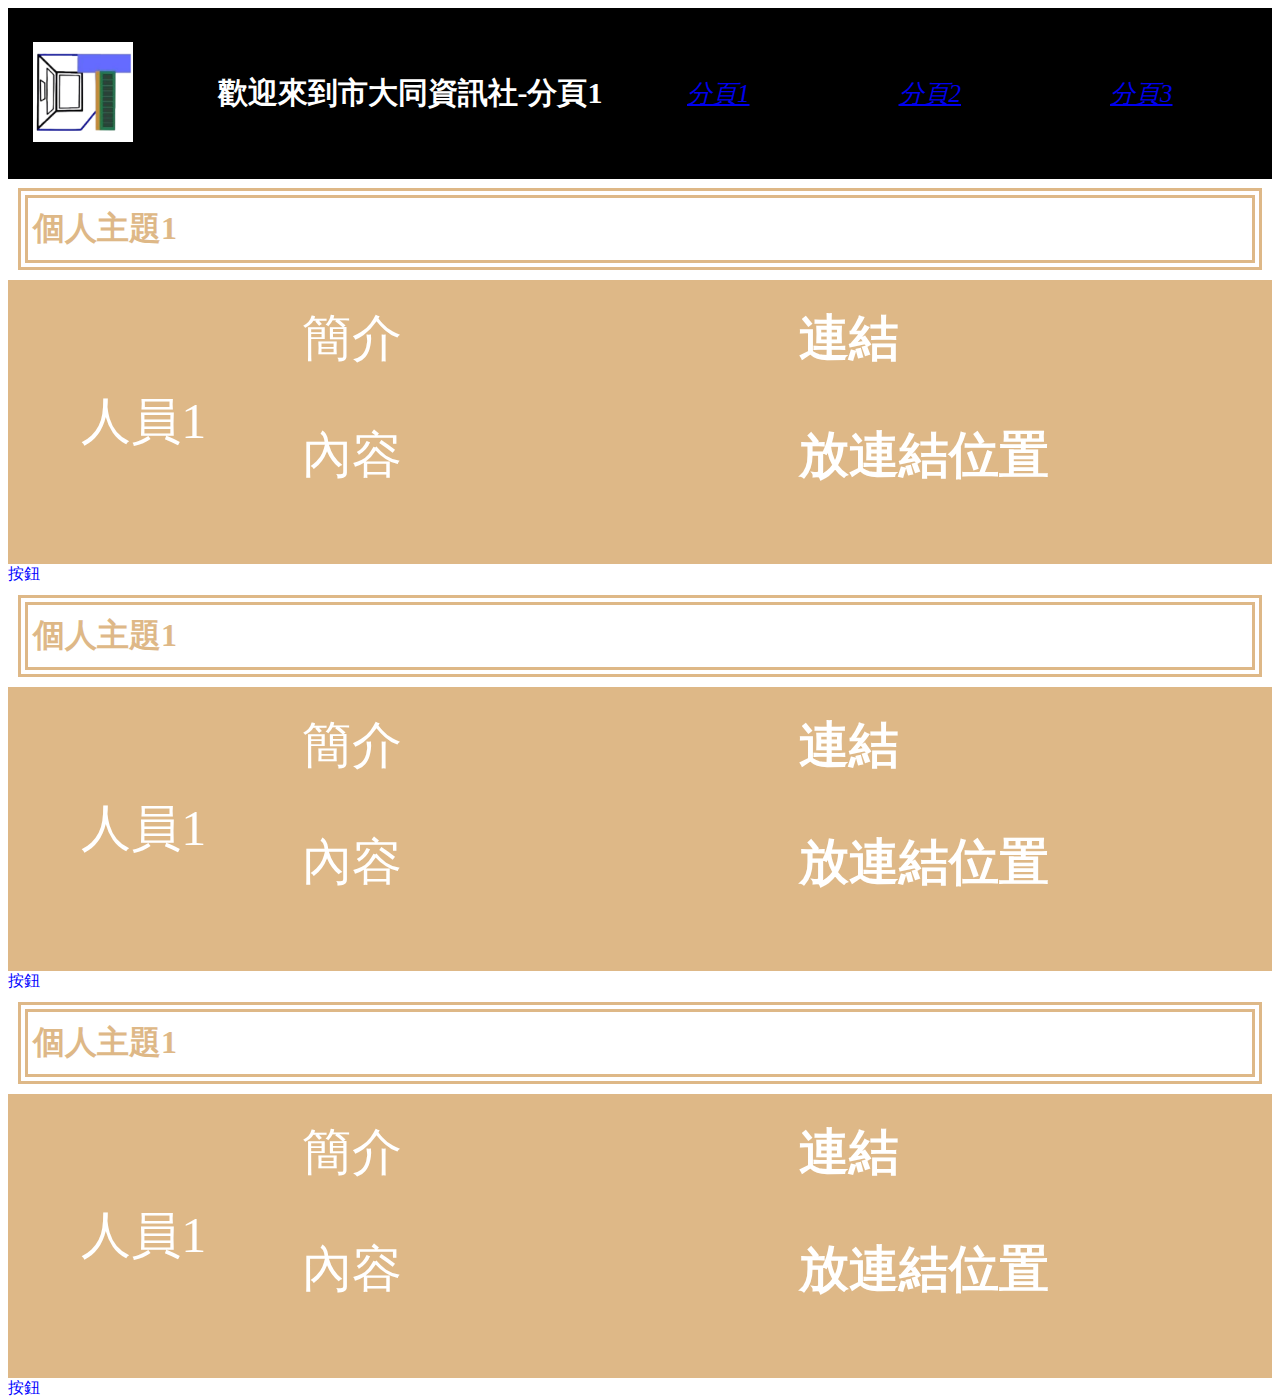
==== index.html @ 99ad5d56 "4/7" ====
<!DOCTYPE html>
<html>
  <head>
    <title>資訊社</title>
    <link rel="stylesheet" type="text/css" href="style.css" />
  </head>
  <body>
   <div class="container"> 
      <div class="title">
        <div class="p3">
          <img src="i1.ico" width="100px" />
        </div>
          <div class="p2"><p><b>歡迎來到市大同資訊社-分頁1</b></p></div>
        <div class="ti1"><i><a href="index.html">分頁1</a></i></div>
        <div class="ti2"><i><a href="index2.html">分頁2</a></i></div>
        <div class="ti3"><i><a href="index3.html">分頁3</a></i></div>
      </div>
    </div>
    <h1 id="space">welcome</h1>
    <h1 id="haha">個人主題1</h1>
    <div class="container">
      <div class="title1">
        <div class="p1">
          <!--<img src="圖片名稱" width="500px" /> --> 
          <p>人員1</p>
        </div>
        <div class="ti4">簡介
          <p>內容</p>
        </div>
        <div class="ti6"><b>連結</b>
          <P><b>放連結位置</b></P>
        </div>
      </div>
      <div class="btn" onclick="toggle_info1();">按鈕</div>
      <div id="cat1" class="invisible"><a href="https://fureverkids.net/%E6%B3%A2%E6%96%AF%E8%B2%93/">點擊傳送</a></div>
      <h1 id="haha">個人主題1</h1>
    <div class="container">
      <div class="title1">
        <div class="p1">
         <!--<img src="圖片名稱" width="500px" /> --> 
          <p>人員1</p>
        </div>
        <div class="ti4">簡介
          <p>內容</p>
        </div>
        <div class="ti6"><b>連結</b>
          <P><b>放連結位置</b></P>
        </div>
      </div>
      <div class="btn" onclick="toggle_info2();">按鈕</div>
      <div id="cat2" class="invisible"><a href="https://fureverkids.net/%E6%B3%A2%E6%96%AF%E8%B2%93/">點擊傳送</a></div>
      <h1 id="haha">個人主題1</h1>
    <div class="container">
      <div class="title1">
        <div class="p1">
         <!--<img src="圖片名稱" width="500px" /> --> 
          <p>人員1</p>
        </div>
        <div class="ti4">簡介
          <p>內容</p>
        </div>
        <div class="ti6"><b>連結</b>
          <P><b>放連結位置</b></P>
        </div>
      </div>
      <div class="btn" onclick="toggle_info3();">按鈕</div>
      <div id="cat3" class="invisible"><a href="https://fureverkids.net/%E6%B3%A2%E6%96%AF%E8%B2%93/">點擊傳送</a></div>
      <script src="scripts/main.js"></script>
    </body>
</html>
---- style.css ----
body {
  background-color: hwb(175 25% 17% / 0);
}
ul {
  list-style-type: url("123.png");
}
ol {
  list-style-image: url("123.png");
}
.red {
  color: red;
}
ul.intro-list li li {
  color: rgb(241, 232, 232);
}
a:visited {
  color: white;
}
.a1 {
  color: aliceblue;
}
a1:visited {
  color: aliceblue;
}
#haha {
  padding: 9px 5px 9px 5px;
  border: 10px double burlywood;
  margin: 10px;
  color: burlywood;
}
#space {
  padding: 50px 5px 50px 5px;
  color: rgba(240, 248, 255, 0);
}
.div1 {
  color: crimson;
  padding: 9px 5px 9px 5px;
  border: 5px double yellow;
  margin: 0 auto;
  width: 50%;
}
.fake {
  background-color: rgb(18, 81, 136);
  height: 100px;
}
.container {
  background-color: rgba(128, 197, 238, 0.808);
  height: 0px;
  position: sticky;
}
.cat picture {
  display: flex;
  background-color: blue;
  width: 200px;
  margin: 0 auto;
  padding: 300px;
}
/*img {
  position: sticky;
  top: 0;
}*/

.container1 {
  display: flex;
  background-color: blue;
  width: 200px;
  margin: 0 auto;
  padding: 50px;
  /*flex-wrap: wrap;
  flex-direction: row;
  justify-content: space-evenly;
  align-items: center;*/
}
.item {
  background-color: aqua;
  width: 100px;
  font-size: 36px;
  height: 50px;
  text-align: center;
  margin: 10px;
  padding: 10px;
  color: rgb(20, 19, 19);
  /*flex-grow: 2;*/
  /*flex-shrink: 0;*/
}
.item2 {
  background-color: aqua;
  width: 100px;
  height: 50px;
  font-size: 36px;
  text-align: center;
  margin: 10px;
  padding: 10px;
  color: crimson;
  /*flex-grow: 1;*/
}
.item3 {
  background-color: aqua;
  height: 50px;
  width: 100px;
  font-size: 36px;
  text-align: center;
  margin: 10px;
  padding: 10px;
  color: crimson;
}
.title {
  display: flex;
  background-color: black;
  width: auto;
  margin: 0 auto;
  padding: 25px;
  justify-content: flex-end;
  align-items: center;
}
.title1 {
  display: flex;
  background-color: burlywood;
  width: auto;
  margin: 0 auto;
  padding: 25px;
  justify-content: flex-end;
  align-items: center;
}
.ti1 {
  width: auto;
  color: white;
  font-size: 25px;
  margin: auto;
}
.ti2 {
  width: auto;
  color: white;
  font-size: 25px;
  margin: auto;
}
.ti3 {
  width: auto;
  color: white;
  font-size: 25px;
  margin: auto;
}
.ti4 {
  width: 400px;
  color: white;
  font-size: 50px;
  margin-left: auto;
  margin-right:auto ;
}
.ti5 {
  width: 400px;
  color: white;
  font-size: 50px;
}
.ti6 {
  width: 400px;
  color: white;
  font-size: 50px;
  margin-left: auto;
  margin-right:auto ;
}
.p1 {
  margin-left: auto;
  font-size: 50px;
  color:white;
  margin-right:auto ;
}
.p2{
  margin-left:auto;
  color: white;
  padding:10px;
  font-size: 30px;
  width: auto;
}
.p3{
  flex-basis: 100px;
  margin-right: 0px;
}
.btn {
  color: blue;
  width: 300px;
  cursor: pointer;
}
.invisible {
  display: none;
}
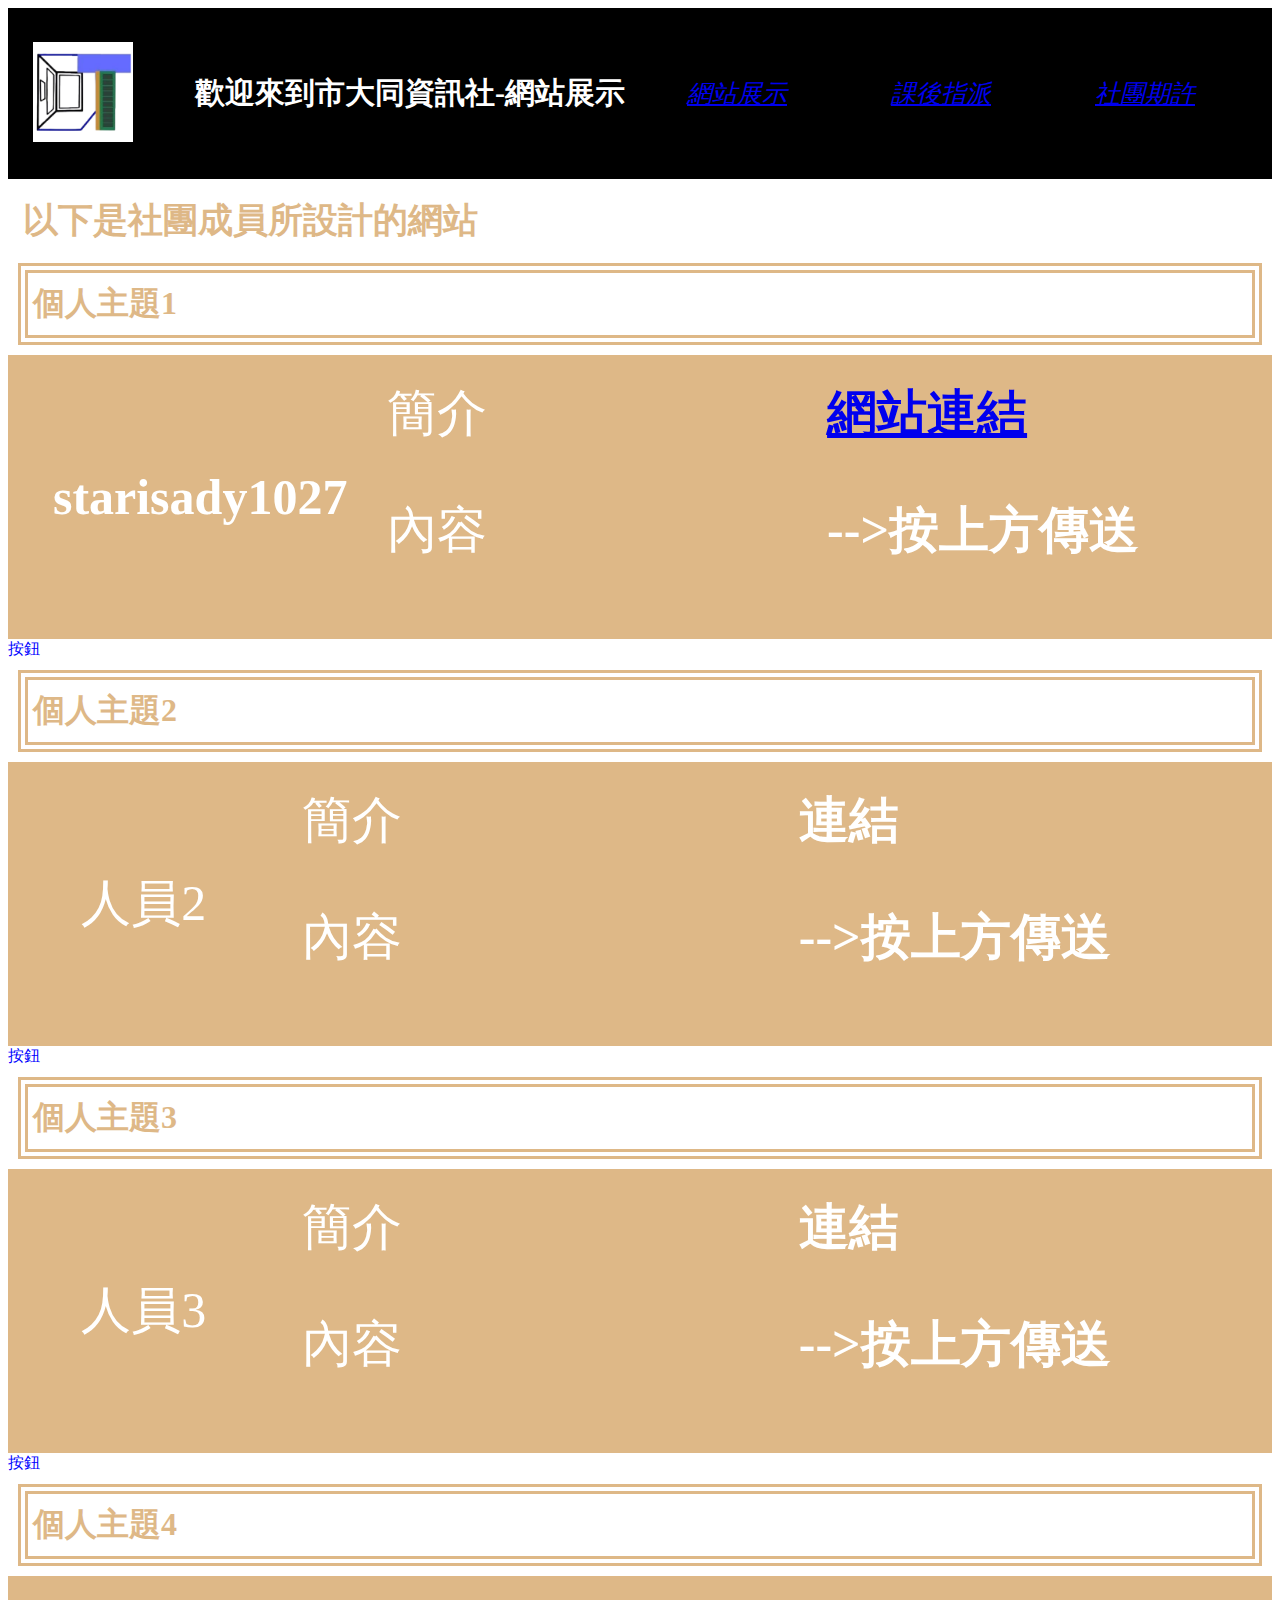
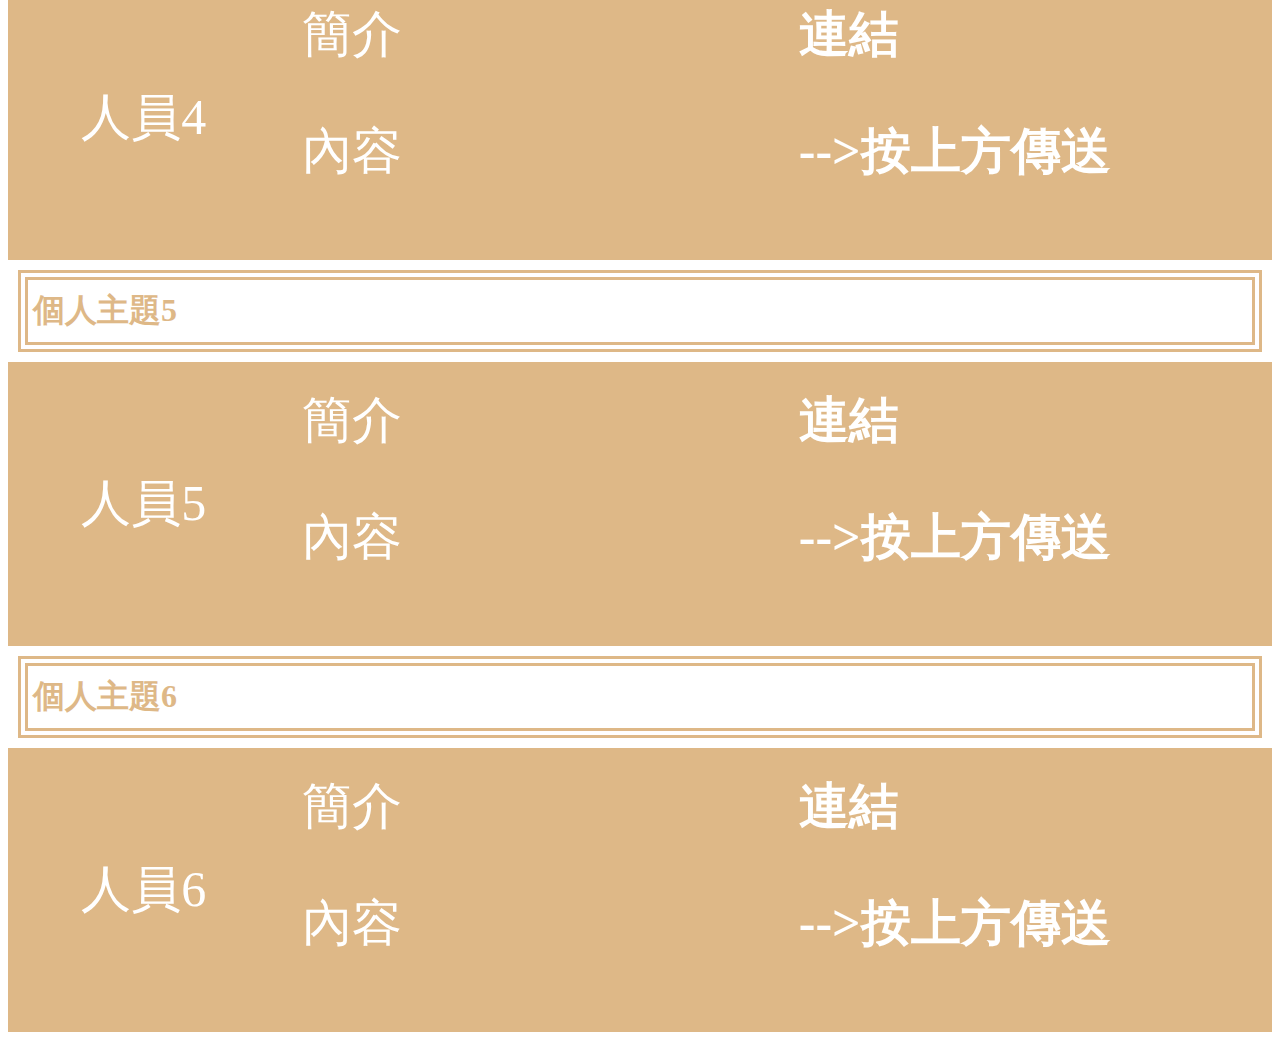
==== commit 3e3e91fc: "4/11 存" ====
--- a/index.html
+++ b/index.html
@@ -5,66 +5,105 @@
     <link rel="stylesheet" type="text/css" href="style.css" />
   </head>
   <body>
-   <div class="container"> 
+   <div class="container">
       <div class="title">
         <div class="p3">
           <img src="i1.ico" width="100px" />
         </div>
-          <div class="p2"><p><b>歡迎來到市大同資訊社-分頁1</b></p></div>
-        <div class="ti1"><i><a href="index.html">分頁1</a></i></div>
-        <div class="ti2"><i><a href="index2.html">分頁2</a></i></div>
-        <div class="ti3"><i><a href="index3.html">分頁3</a></i></div>
+          <div class="p2"><p><b>歡迎來到市大同資訊社-網站展示</b></p></div>
+        <div class="ti1"><i><a href="index.html">網站展示</a></i></div>
+        <div class="ti2"><i><a href="index2.html">課後指派</a></i></div>
+        <div class="ti3"><i><a href="index3.html">社團期許</a></i></div>
       </div>
     </div>
     <h1 id="space">welcome</h1>
+    <h1 id="haha2">以下是社團成員所設計的網站</h1>
     <h1 id="haha">個人主題1</h1>
-    <div class="container">
       <div class="title1">
         <div class="p1">
           <!--<img src="圖片名稱" width="500px" /> --> 
-          <p>人員1</p>
+          <p><b>starisady1027</b></p>
+        </div>
+      <div class="p1">
+        <div class="ti4">簡介
+          <p>內容</p>
+        </div>
+      </div>
+        <div class="ti6"><b><a href="https://starisady1027.github.io/">網站連結</a></b>
+          <P><b>-->按上方傳送</b></P>
+        </div>
+      </div>
+      <div class="btn" onclick="toggle_info1();">按鈕</div>
+      <div id="cat1" class="invisible"><a href="https://fureverkids.net/%E6%B3%A2%E6%96%AF%E8%B2%93/">點擊傳送</a></div>
+      <h1 id="haha">個人主題2</h1>
+      <div class="title1">
+        <div class="p1">
+         <!--<img src="圖片名稱" width="500px" /> --> 
+          <p>人員2</p>
         </div>
         <div class="ti4">簡介
           <p>內容</p>
         </div>
         <div class="ti6"><b>連結</b>
-          <P><b>放連結位置</b></P>
+          <P><b>-->按上方傳送</b></P>
         </div>
       </div>
-      <div class="btn" onclick="toggle_info1();">按鈕</div>
-      <div id="cat1" class="invisible"><a href="https://fureverkids.net/%E6%B3%A2%E6%96%AF%E8%B2%93/">點擊傳送</a></div>
-      <h1 id="haha">個人主題1</h1>
-    <div class="container">
+      <div class="btn" onclick="toggle_info2();">按鈕</div>
+      <div id="cat2" class="invisible"><a href="https://fureverkids.net/%E6%B3%A2%E6%96%AF%E8%B2%93/">點擊傳送</a></div>
+      <h1 id="haha">個人主題3</h1>
       <div class="title1">
         <div class="p1">
          <!--<img src="圖片名稱" width="500px" /> --> 
-          <p>人員1</p>
+          <p>人員3</p>
         </div>
         <div class="ti4">簡介
           <p>內容</p>
         </div>
         <div class="ti6"><b>連結</b>
-          <P><b>放連結位置</b></P>
-        </div>
-      </div>
-      <div class="btn" onclick="toggle_info2();">按鈕</div>
-      <div id="cat2" class="invisible"><a href="https://fureverkids.net/%E6%B3%A2%E6%96%AF%E8%B2%93/">點擊傳送</a></div>
-      <h1 id="haha">個人主題1</h1>
-    <div class="container">
-      <div class="title1">
-        <div class="p1">
-         <!--<img src="圖片名稱" width="500px" /> --> 
-          <p>人員1</p>
-        </div>
-        <div class="ti4">簡介
-          <p>內容</p>
-        </div>
-        <div class="ti6"><b>連結</b>
-          <P><b>放連結位置</b></P>
+          <P><b>-->按上方傳送</b></P>
         </div>
       </div>
       <div class="btn" onclick="toggle_info3();">按鈕</div>
       <div id="cat3" class="invisible"><a href="https://fureverkids.net/%E6%B3%A2%E6%96%AF%E8%B2%93/">點擊傳送</a></div>
       <script src="scripts/main.js"></script>
+      <h1 id="haha">個人主題4</h1>
+        <div class="title1">
+          <div class="p1">
+           <!--<img src="圖片名稱" width="500px" /> --> 
+            <p>人員4</p>
+          </div>
+          <div class="ti4">簡介
+            <p>內容</p>
+          </div>
+          <div class="ti6"><b>連結</b>
+            <P><b>-->按上方傳送</b></P>
+          </div>
+        </div>
+        <h1 id="haha">個人主題5</h1>
+        <div class="title1">
+          <div class="p1">
+           <!--<img src="圖片名稱" width="500px" /> --> 
+            <p>人員5</p>
+          </div>
+          <div class="ti4">簡介
+            <p>內容</p>
+          </div>
+          <div class="ti6"><b>連結</b>
+            <P><b>-->按上方傳送</b></P>
+          </div>
+        </div>
+        <h1 id="haha">個人主題6</h1>
+        <div class="title1">
+          <div class="p1">
+           <!--<img src="圖片名稱" width="500px" /> --> 
+            <p>人員6</p>
+          </div>
+          <div class="ti4">簡介
+            <p>內容</p>
+          </div>
+          <div class="ti6"><b>連結</b>
+            <P><b>-->按上方傳送</b></P>
+          </div>
+        </div>
     </body>
 </html>
--- a/style.css
+++ b/style.css
@@ -15,6 +15,12 @@
 }
 a:visited {
   color: white;
+}
+.a{
+  color:white;
+}
+#a:hover{
+  color:blue;
 }
 .a1 {
   color: aliceblue;
@@ -27,6 +33,13 @@
   border: 10px double burlywood;
   margin: 10px;
   color: burlywood;
+}
+#haha2{
+  padding: 9px 5px 9px 5px;
+  border: 10px  burlywood;
+  margin: 10px;
+  color: burlywood;
+  font-size: 35px;
 }
 #space {
   padding: 50px 5px 50px 5px;
@@ -115,6 +128,7 @@
 }
 .title1 {
   display: flex;
+  flex-basis:auto;
   background-color: burlywood;
   width: auto;
   margin: 0 auto;
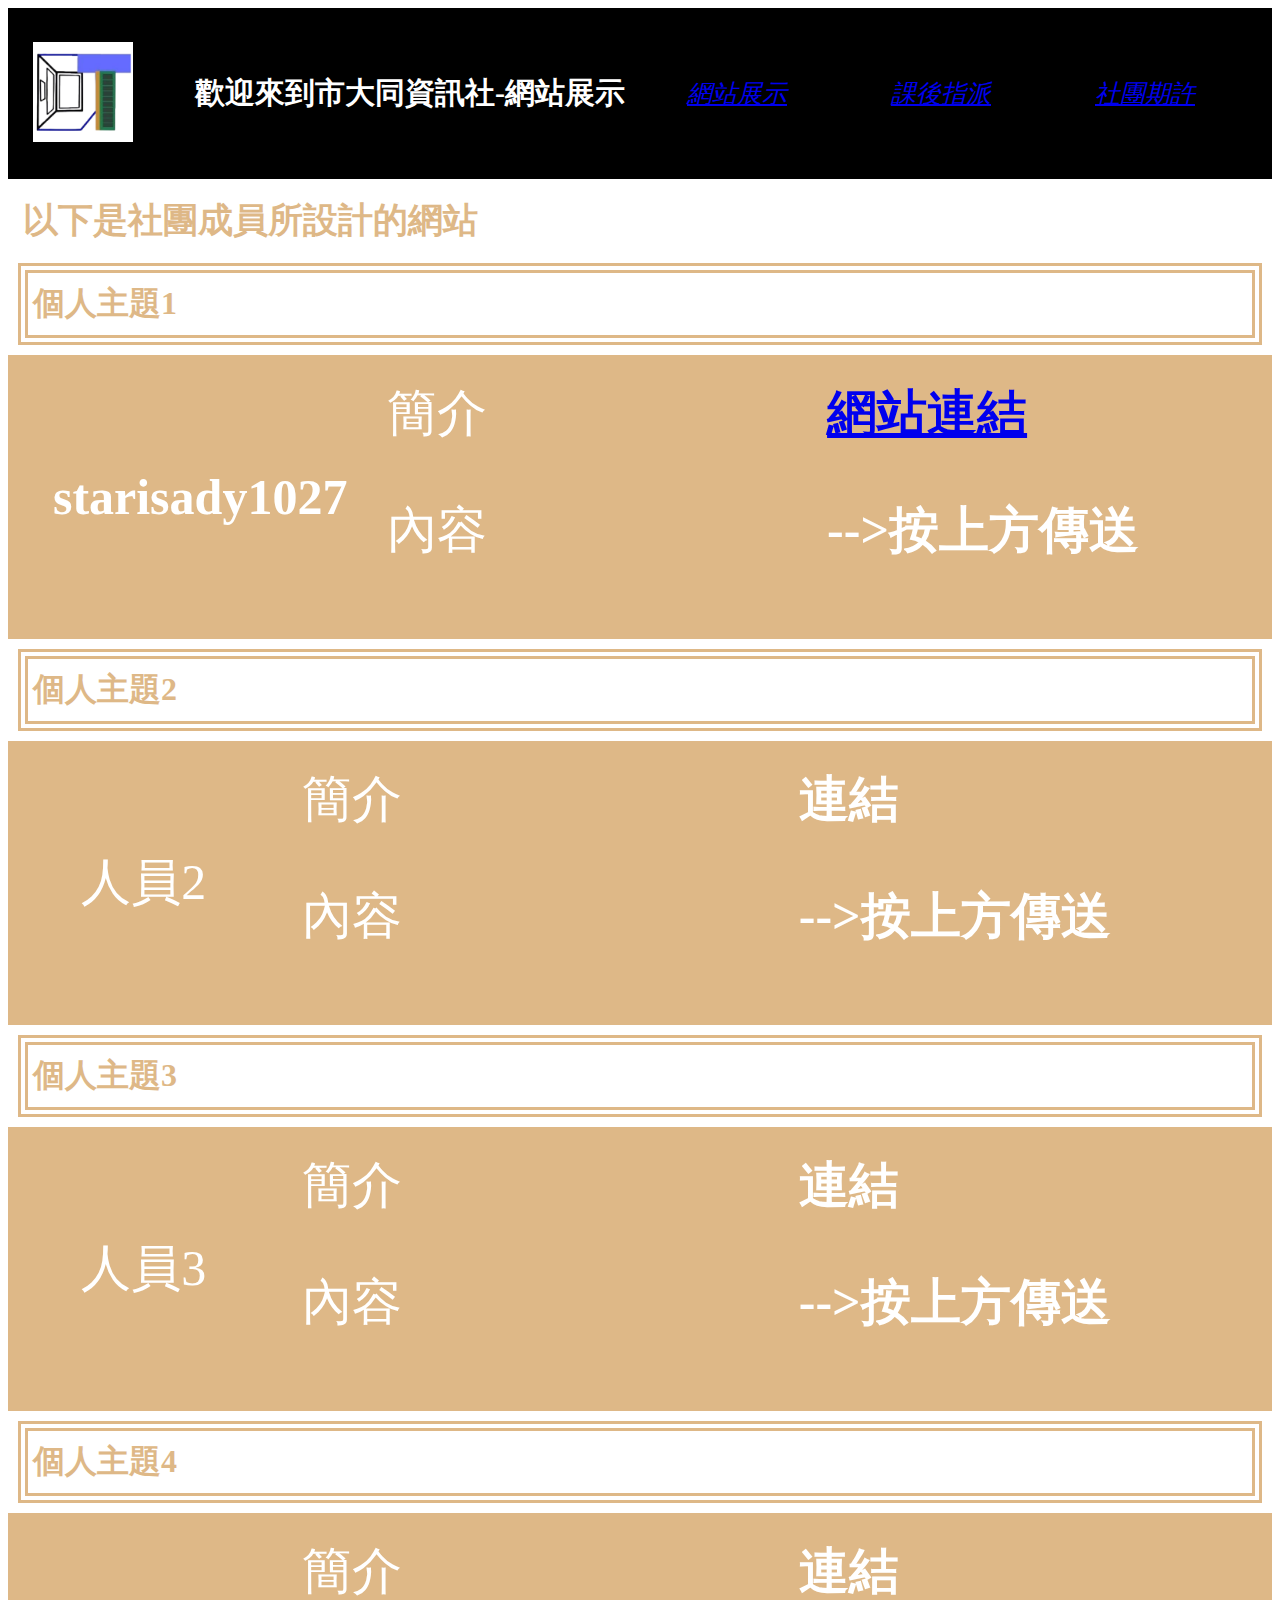
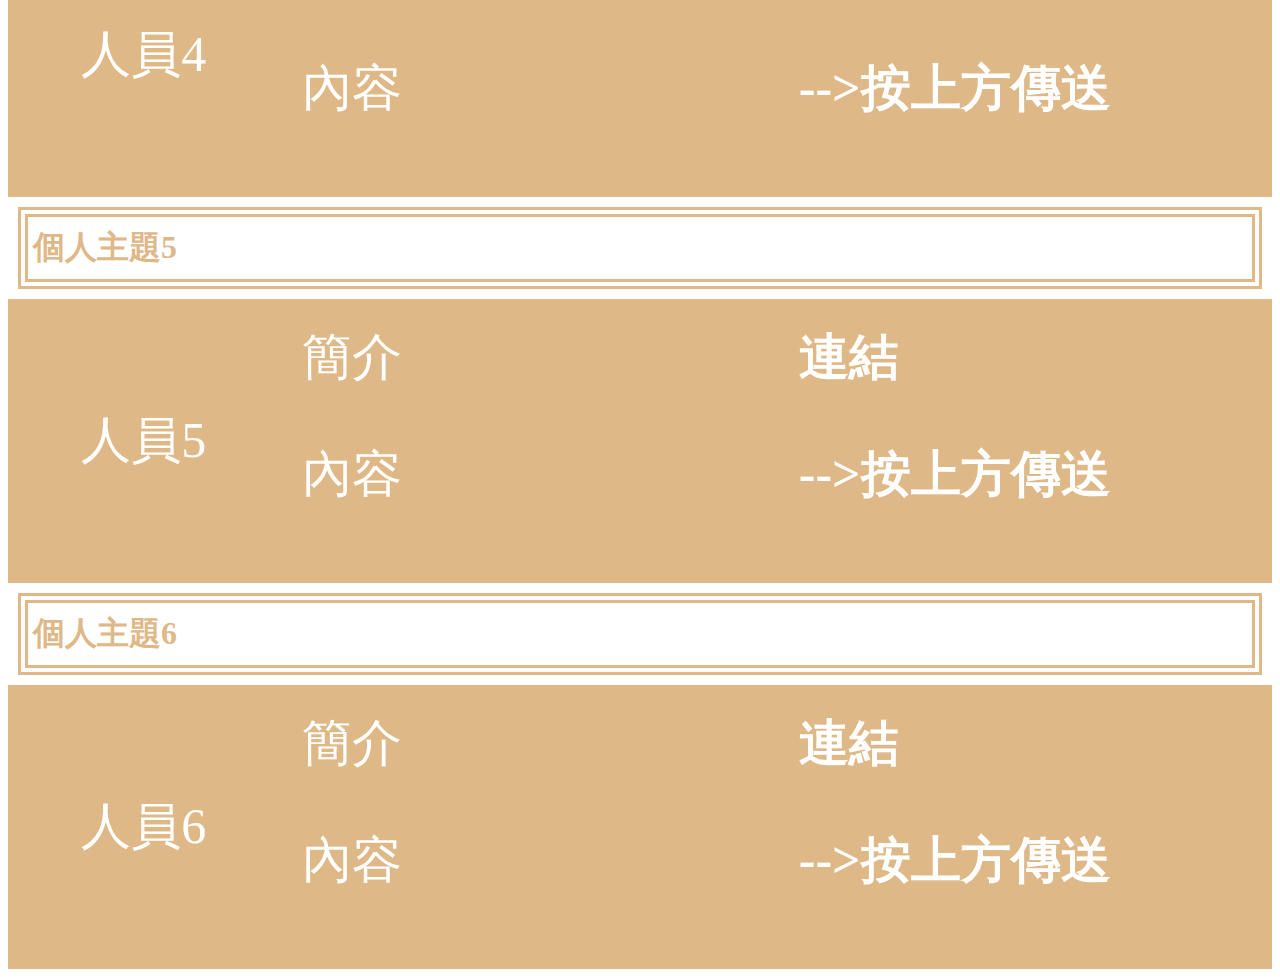
==== commit e4ea7783: "4/23 進度" ====
--- a/index.html
+++ b/index.html
@@ -5,7 +5,7 @@
     <link rel="stylesheet" type="text/css" href="style.css" />
   </head>
   <body>
-   <div class="container">
+   <div class="container"> 
       <div class="title">
         <div class="p3">
           <img src="i1.ico" width="100px" />
@@ -17,7 +17,7 @@
       </div>
     </div>
     <h1 id="space">welcome</h1>
-    <h1 id="haha2">以下是社團成員所設計的網站</h1>
+     <h1 id="haha2">以下是社團成員所設計的網站</h1>
     <h1 id="haha">個人主題1</h1>
       <div class="title1">
         <div class="p1">
@@ -33,7 +33,7 @@
           <P><b>-->按上方傳送</b></P>
         </div>
       </div>
-      <div class="btn" onclick="toggle_info1();">按鈕</div>
+     <!-- <div class="btn" onclick="toggle_info1();">按鈕</div> -->
       <div id="cat1" class="invisible"><a href="https://fureverkids.net/%E6%B3%A2%E6%96%AF%E8%B2%93/">點擊傳送</a></div>
       <h1 id="haha">個人主題2</h1>
       <div class="title1">
@@ -48,7 +48,7 @@
           <P><b>-->按上方傳送</b></P>
         </div>
       </div>
-      <div class="btn" onclick="toggle_info2();">按鈕</div>
+      <!--<div class="btn" onclick="toggle_info2();">按鈕</div> -->
       <div id="cat2" class="invisible"><a href="https://fureverkids.net/%E6%B3%A2%E6%96%AF%E8%B2%93/">點擊傳送</a></div>
       <h1 id="haha">個人主題3</h1>
       <div class="title1">
@@ -63,7 +63,7 @@
           <P><b>-->按上方傳送</b></P>
         </div>
       </div>
-      <div class="btn" onclick="toggle_info3();">按鈕</div>
+      <!--<div class="btn" onclick="toggle_info3();">按鈕</div> -->
       <div id="cat3" class="invisible"><a href="https://fureverkids.net/%E6%B3%A2%E6%96%AF%E8%B2%93/">點擊傳送</a></div>
       <script src="scripts/main.js"></script>
       <h1 id="haha">個人主題4</h1>
--- a/style.css
+++ b/style.css
@@ -197,4 +197,21 @@
 }
 .invisible {
   display: none;
+}
+.line{
+  font-size:50px;
+  color:darkgoldenrod;
+}
+.member{
+   margin-left: auto;
+  font-size: 50px;
+  color:white;
+  margin-right:auto ;
+  flex-grow:1;
+}
+.member2{
+  margin-left: auto;
+  font-size: 50px;
+  color:white;
+  margin-right:auto ;
 }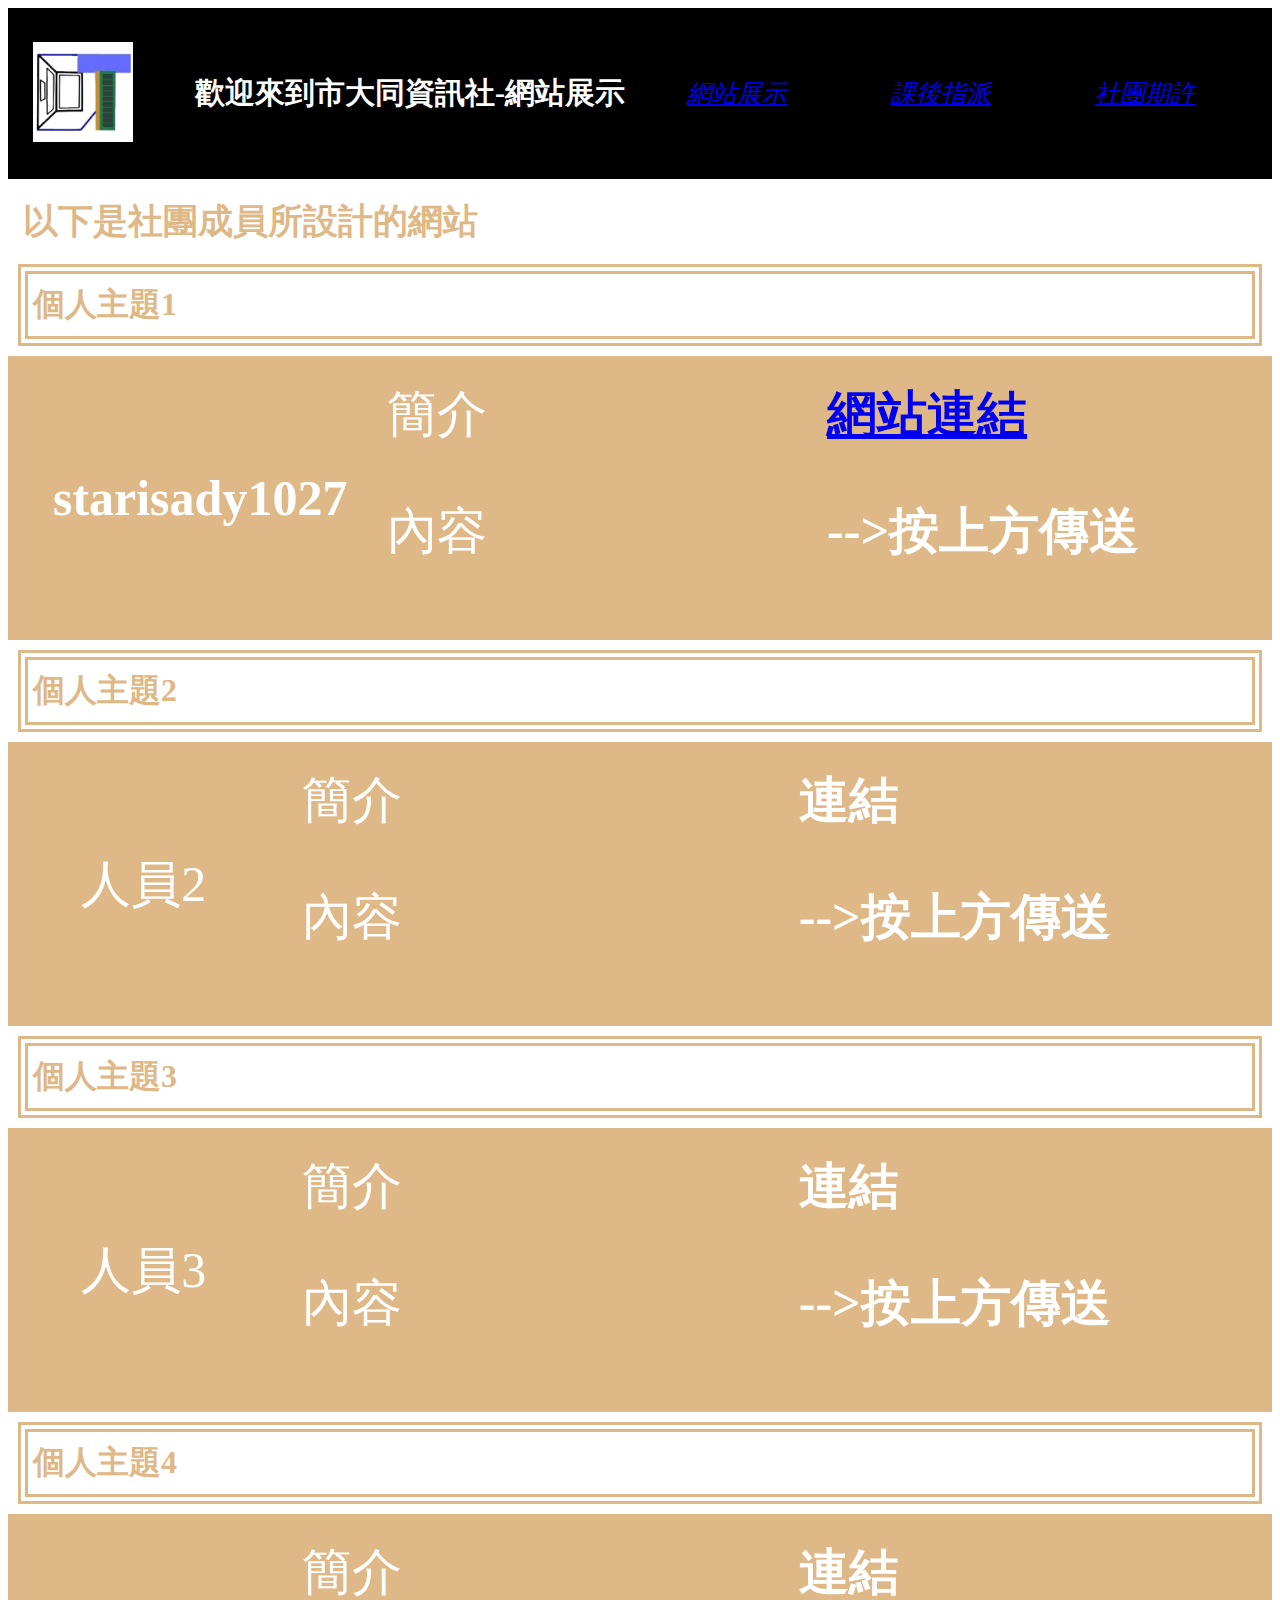
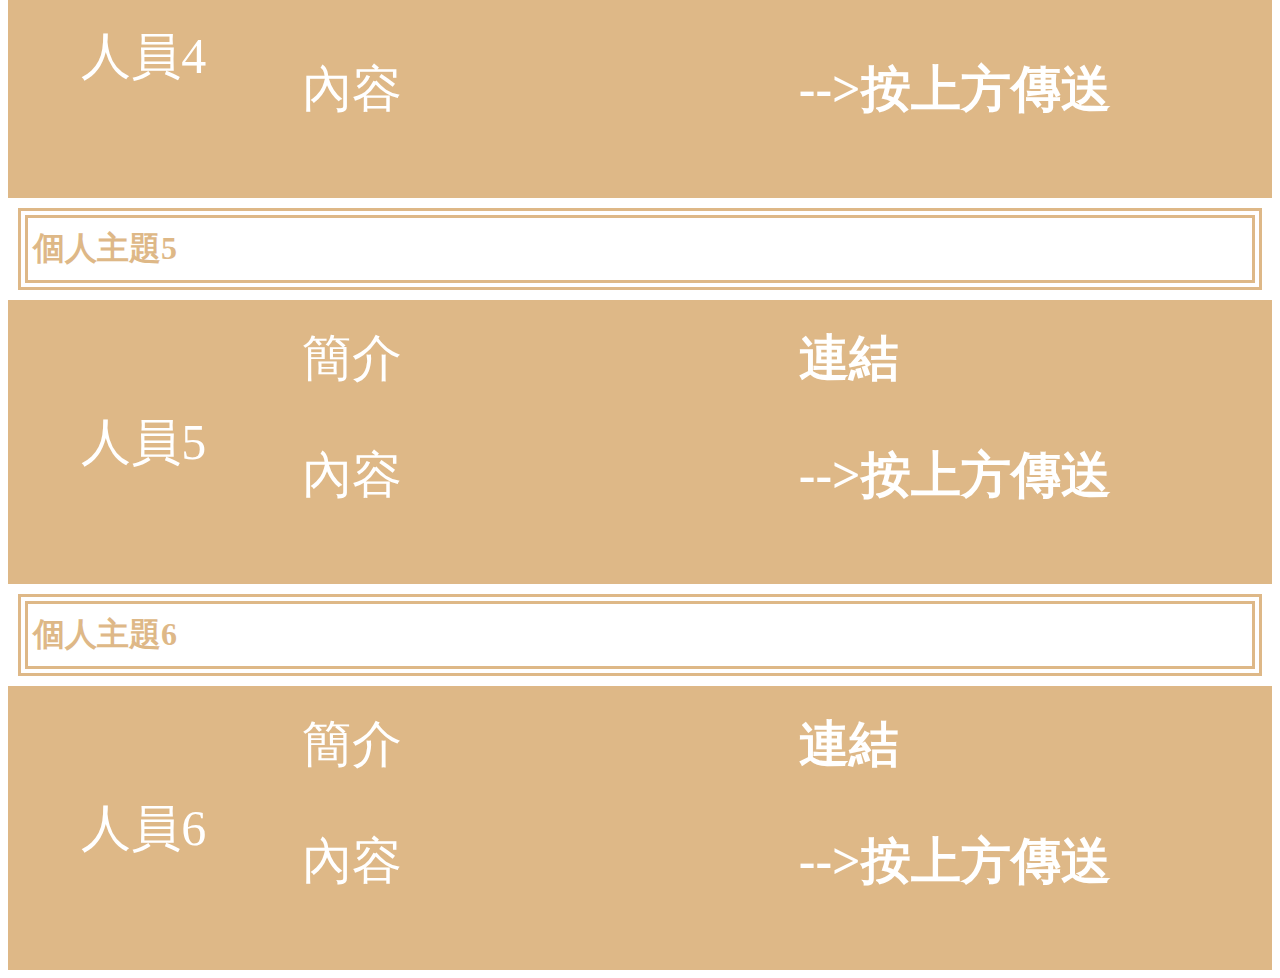
==== commit 77a47585: "去掉hello world" ====
--- a/index.html
+++ b/index.html
@@ -5,7 +5,6 @@
     <link rel="stylesheet" type="text/css" href="style.css" />
   </head>
   <body>
-   <div class="container"> 
       <div class="title">
         <div class="p3">
           <img src="i1.ico" width="100px" />
@@ -15,8 +14,6 @@
         <div class="ti2"><i><a href="index2.html">課後指派</a></i></div>
         <div class="ti3"><i><a href="index3.html">社團期許</a></i></div>
       </div>
-    </div>
-    <h1 id="space">welcome</h1>
      <h1 id="haha2">以下是社團成員所設計的網站</h1>
     <h1 id="haha">個人主題1</h1>
       <div class="title1">
--- a/style.css
+++ b/style.css
@@ -1,5 +1,5 @@
 body {
-  background-color: hwb(175 25% 17% / 0);
+  background-color: white;
 }
 ul {
   list-style-type: url("123.png");
@@ -18,15 +18,6 @@
 }
 .a{
   color:white;
-}
-#a:hover{
-  color:blue;
-}
-.a1 {
-  color: aliceblue;
-}
-a1:visited {
-  color: aliceblue;
 }
 #haha {
   padding: 9px 5px 9px 5px;
@@ -202,6 +193,10 @@
   font-size:50px;
   color:darkgoldenrod;
 }
+.line2{
+  font-size:5px;
+  color: dark
+}
 .member{
    margin-left: auto;
   font-size: 50px;
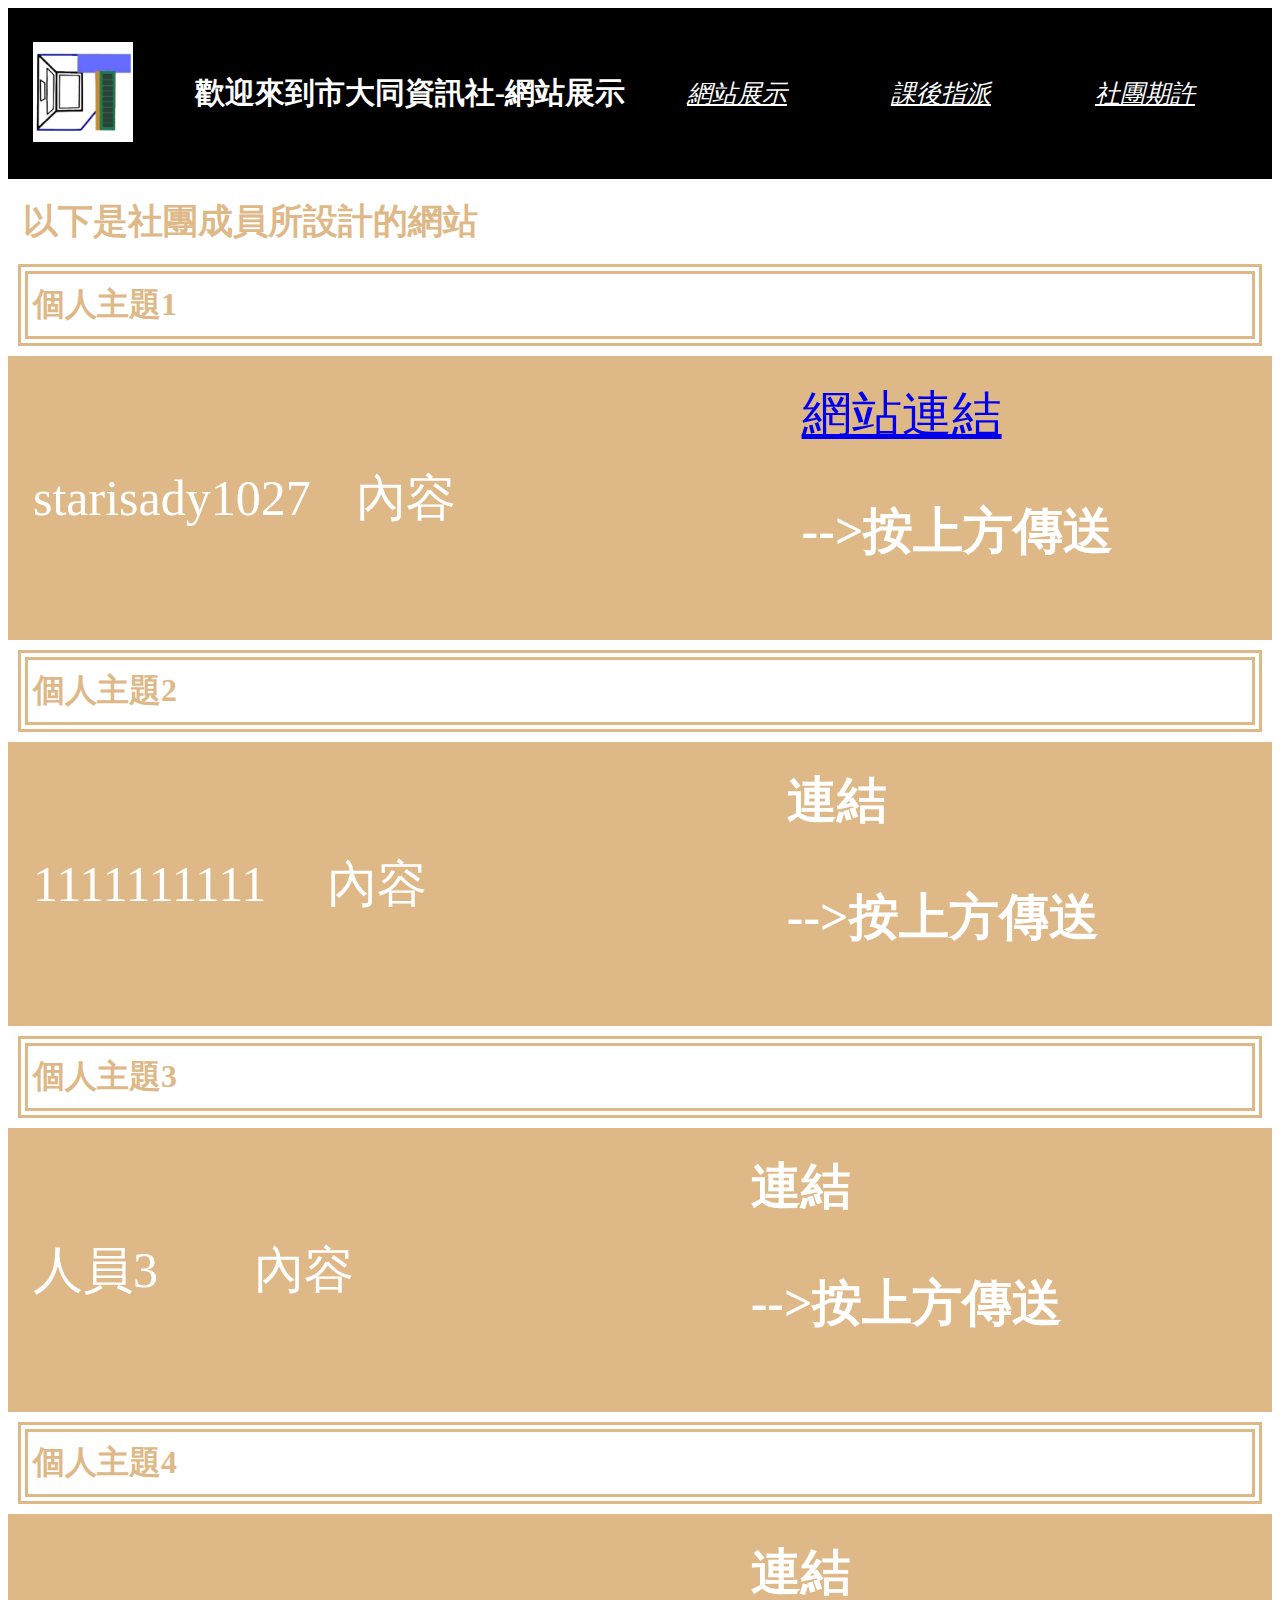
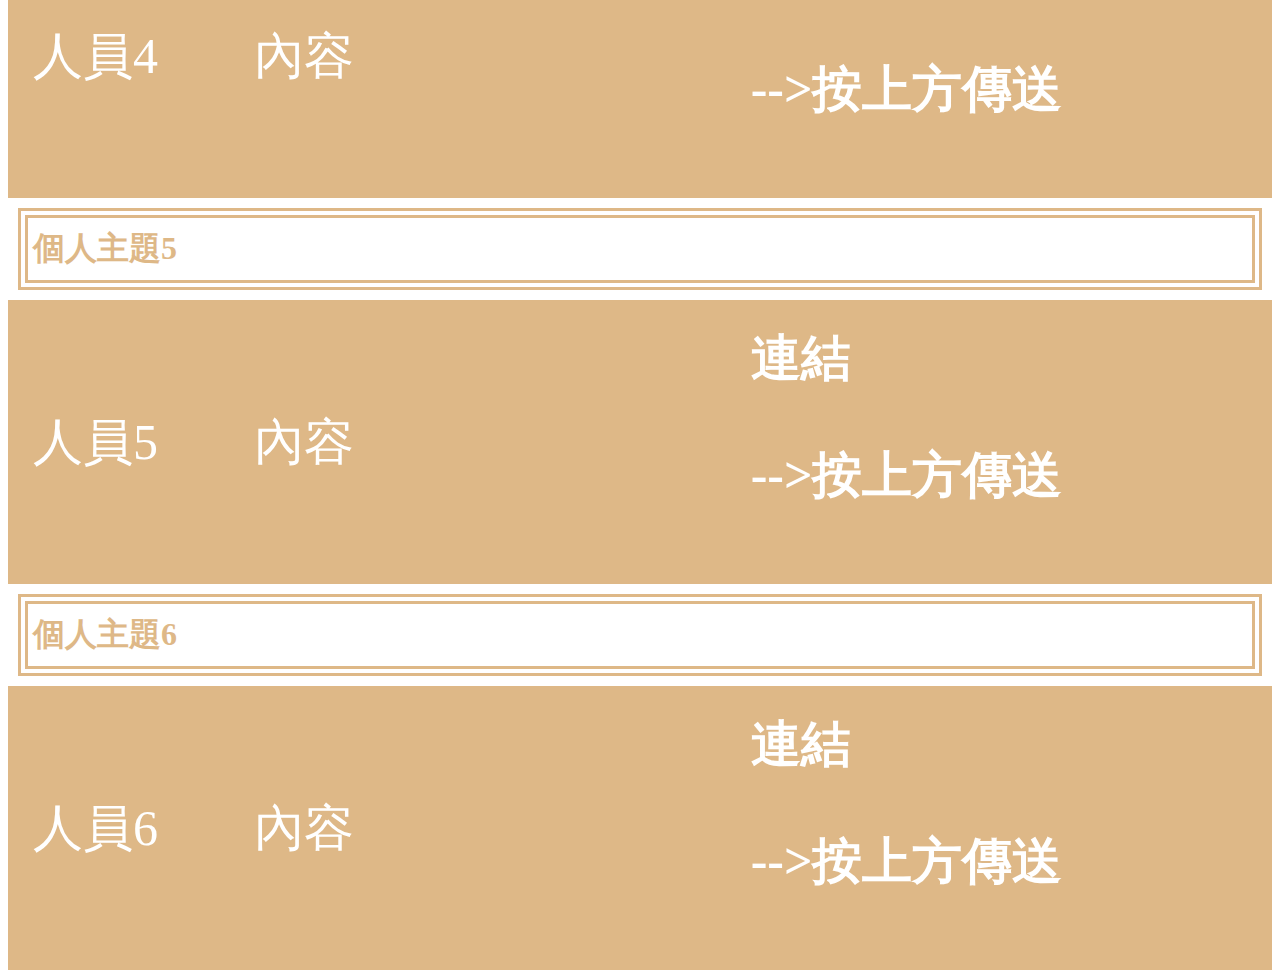
==== commit 4dee938a: "整題level up" ====
--- a/index.html
+++ b/index.html
@@ -10,23 +10,21 @@
           <img src="i1.ico" width="100px" />
         </div>
           <div class="p2"><p><b>歡迎來到市大同資訊社-網站展示</b></p></div>
-        <div class="ti1"><i><a href="index.html">網站展示</a></i></div>
-        <div class="ti2"><i><a href="index2.html">課後指派</a></i></div>
-        <div class="ti3"><i><a href="index3.html">社團期許</a></i></div>
+        <div class="ti1"><i><a href="index.html" style="color:white">網站展示</a></i></div>
+        <div class="ti2"><i><a href="index2.html" style="color:white">課後指派</a></i></div>
+        <div class="ti3"><i><a href="index3.html" style="color:white">社團期許</a></i></div>
       </div>
      <h1 id="haha2">以下是社團成員所設計的網站</h1>
     <h1 id="haha">個人主題1</h1>
       <div class="title1">
         <div class="p1">
           <!--<img src="圖片名稱" width="500px" /> --> 
-          <p><b>starisady1027</b></p>
+          <p>starisady1027</p>
         </div>
-      <div class="p1">
-        <div class="ti4">簡介
+        <div class="ti4">
           <p>內容</p>
-        </div>
       </div>
-        <div class="ti6"><b><a href="https://starisady1027.github.io/">網站連結</a></b>
+        <div class="ti6"><a href="https://starisady1027.github.io/">網站連結</a>
           <P><b>-->按上方傳送</b></P>
         </div>
       </div>
@@ -36,9 +34,9 @@
       <div class="title1">
         <div class="p1">
          <!--<img src="圖片名稱" width="500px" /> --> 
-          <p>人員2</p>
+          <p>1111111111</p>
         </div>
-        <div class="ti4">簡介
+        <div class="ti4">
           <p>內容</p>
         </div>
         <div class="ti6"><b>連結</b>
@@ -53,7 +51,7 @@
          <!--<img src="圖片名稱" width="500px" /> --> 
           <p>人員3</p>
         </div>
-        <div class="ti4">簡介
+        <div class="ti4">
           <p>內容</p>
         </div>
         <div class="ti6"><b>連結</b>
@@ -69,7 +67,7 @@
            <!--<img src="圖片名稱" width="500px" /> --> 
             <p>人員4</p>
           </div>
-          <div class="ti4">簡介
+          <div class="ti4">
             <p>內容</p>
           </div>
           <div class="ti6"><b>連結</b>
@@ -82,7 +80,7 @@
            <!--<img src="圖片名稱" width="500px" /> --> 
             <p>人員5</p>
           </div>
-          <div class="ti4">簡介
+          <div class="ti4">
             <p>內容</p>
           </div>
           <div class="ti6"><b>連結</b>
@@ -95,7 +93,7 @@
            <!--<img src="圖片名稱" width="500px" /> --> 
             <p>人員6</p>
           </div>
-          <div class="ti4">簡介
+          <div class="ti4">
             <p>內容</p>
           </div>
           <div class="ti6"><b>連結</b>
--- a/style.css
+++ b/style.css
@@ -151,6 +151,7 @@
   font-size: 50px;
   margin-left: auto;
   margin-right:auto ;
+  flex-grow:1;
 }
 .ti5 {
   width: 400px;
@@ -163,12 +164,14 @@
   font-size: 50px;
   margin-left: auto;
   margin-right:auto ;
+  flex-grow:1;
 }
 .p1 {
   margin-left: auto;
   font-size: 50px;
   color:white;
   margin-right:auto ;
+  flex-grow: 1;
 }
 .p2{
   margin-left:auto;
@@ -209,4 +212,18 @@
   font-size: 50px;
   color:white;
   margin-right:auto ;
+}
+.ex{
+  margin-left: auto;
+  font-size: 50px;
+  color:white;
+  margin-right:auto ;
+  flex-grow: 1;
+}
+.text{
+  margin-left: auto;
+  font-size: 50px;
+  color:white;
+  margin-right:auto ;
+  flex-grow: 2;
 }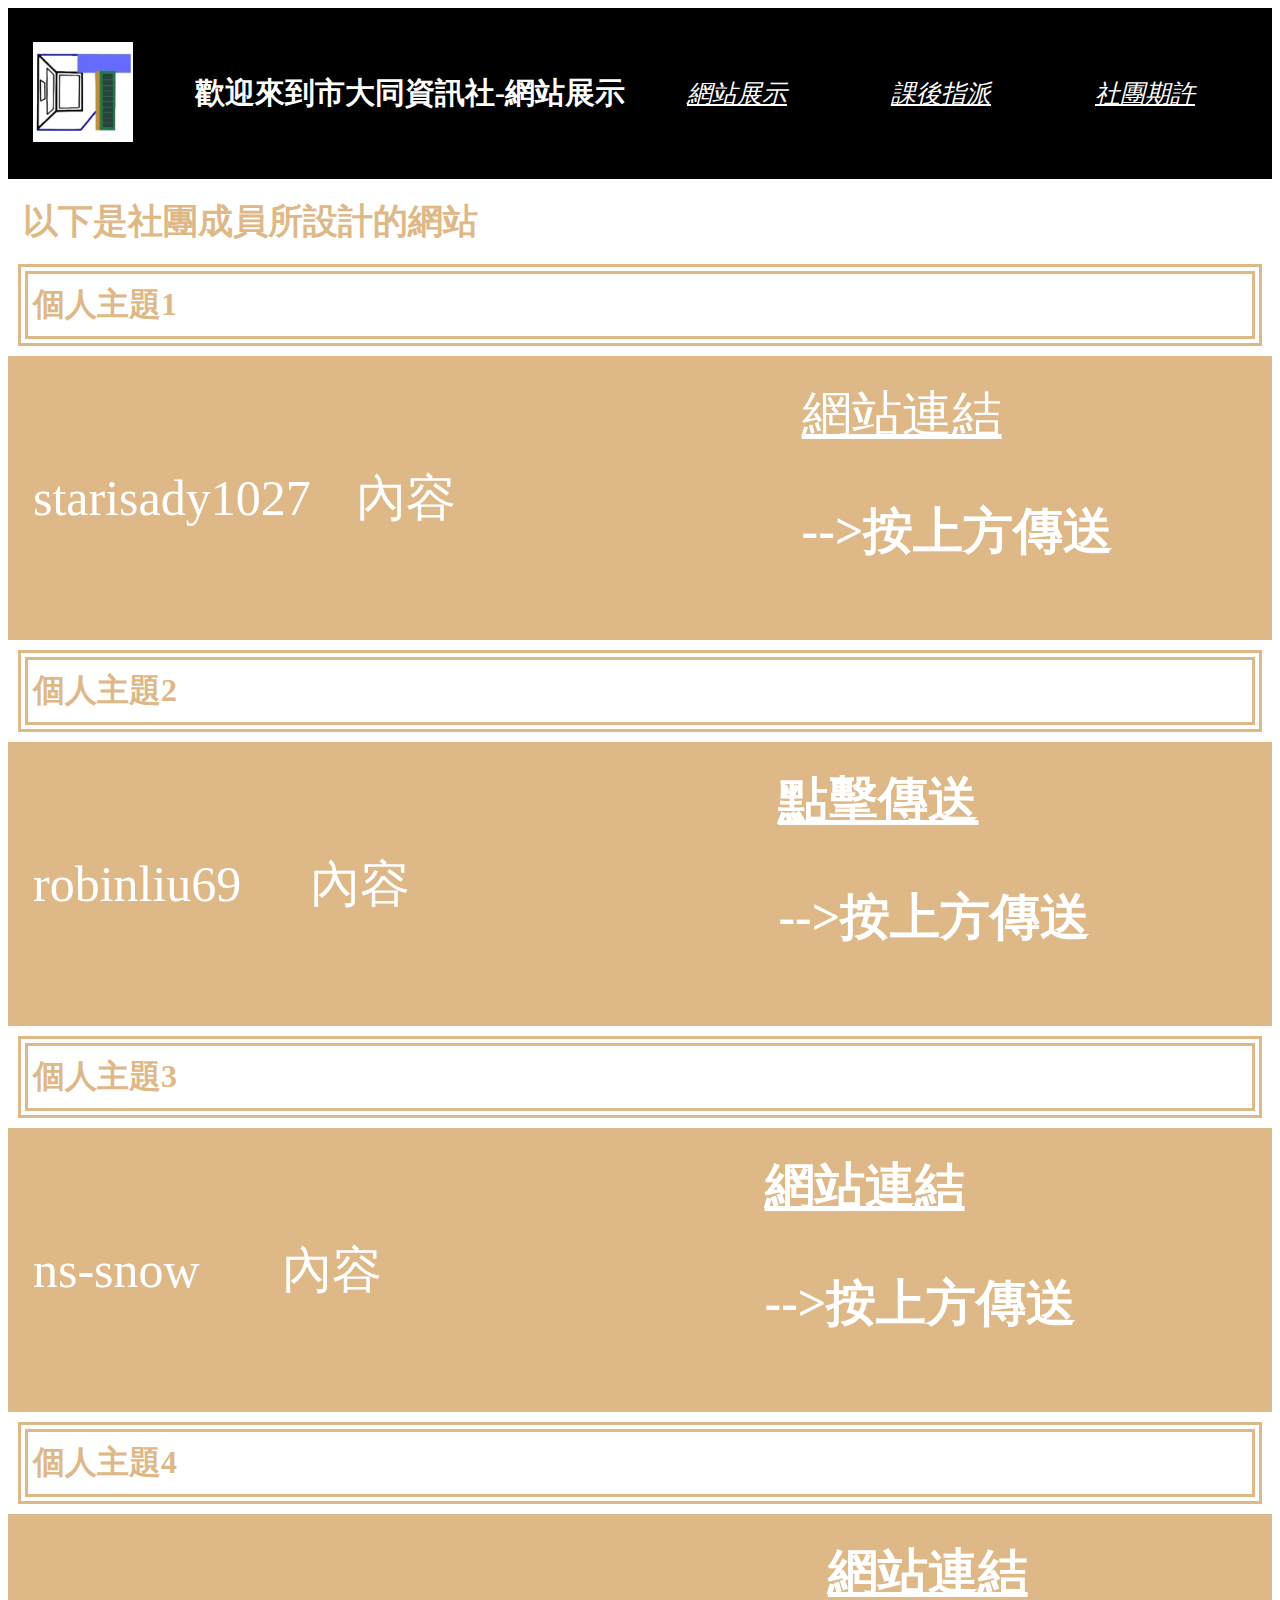
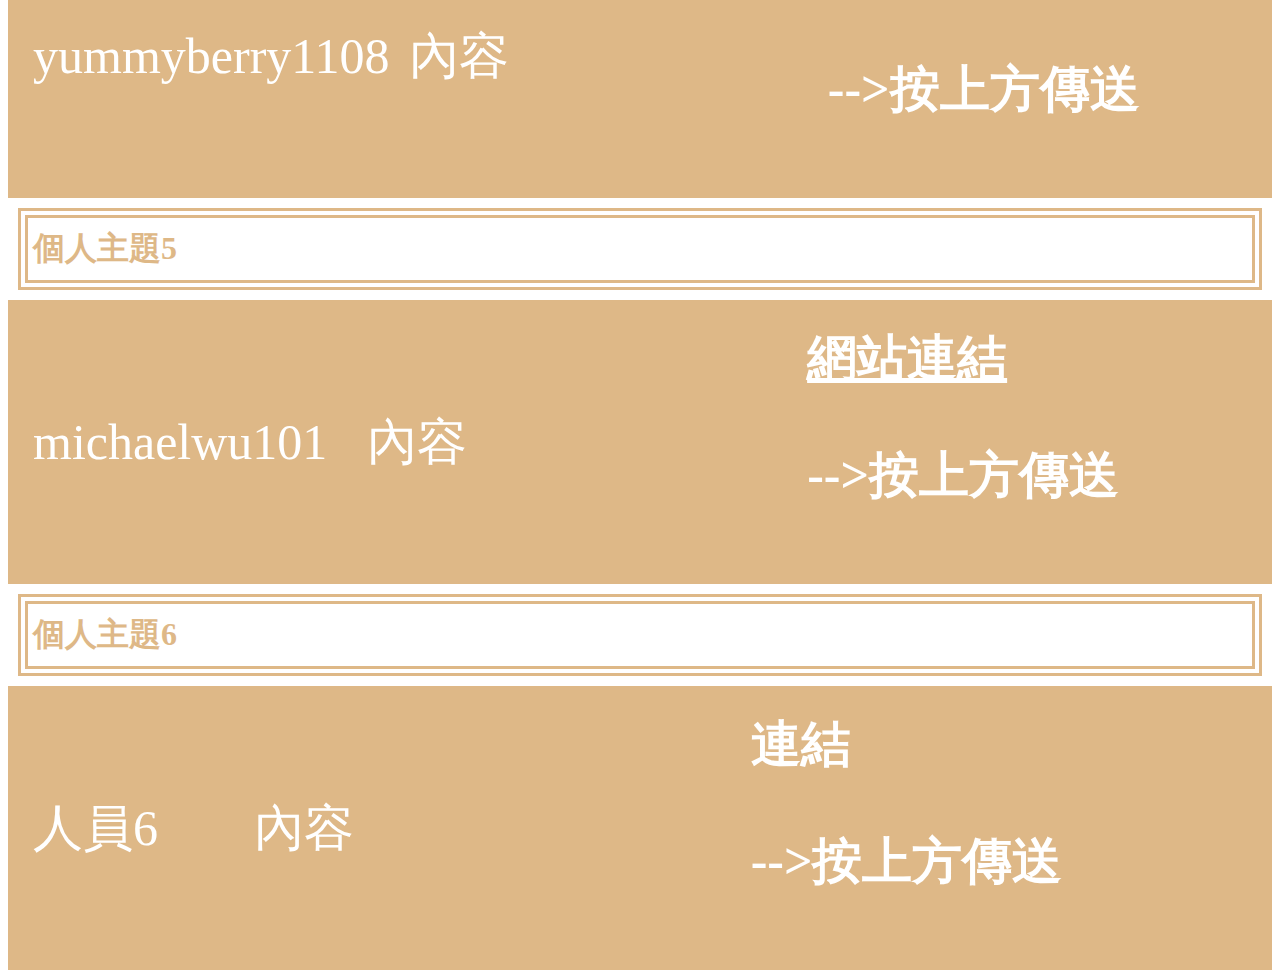
==== commit aa4d39ca: "幾乎完成" ====
--- a/index.html
+++ b/index.html
@@ -24,7 +24,7 @@
         <div class="ti4">
           <p>內容</p>
       </div>
-        <div class="ti6"><a href="https://starisady1027.github.io/">網站連結</a>
+        <div class="ti6"><a href="https://starisady1027.github.io/" style="color:white">網站連結</a>
           <P><b>-->按上方傳送</b></P>
         </div>
       </div>
@@ -34,12 +34,12 @@
       <div class="title1">
         <div class="p1">
          <!--<img src="圖片名稱" width="500px" /> --> 
-          <p>1111111111</p>
+          <p>robinliu69</p>
         </div>
         <div class="ti4">
           <p>內容</p>
         </div>
-        <div class="ti6"><b>連結</b>
+        <div class="ti6"><b><a href="https://robinliu69.github.io/" style="color:white">點擊傳送</a></b>
           <P><b>-->按上方傳送</b></P>
         </div>
       </div>
@@ -49,12 +49,12 @@
       <div class="title1">
         <div class="p1">
          <!--<img src="圖片名稱" width="500px" /> --> 
-          <p>人員3</p>
+          <p>ns-snow</p>
         </div>
         <div class="ti4">
           <p>內容</p>
         </div>
-        <div class="ti6"><b>連結</b>
+        <div class="ti6"><b><a href="https://ns-snow.github.io/" style="color:white">網站連結</a></b>
           <P><b>-->按上方傳送</b></P>
         </div>
       </div>
@@ -65,12 +65,12 @@
         <div class="title1">
           <div class="p1">
            <!--<img src="圖片名稱" width="500px" /> --> 
-            <p>人員4</p>
+            <p>yummyberry1108</p>
           </div>
           <div class="ti4">
             <p>內容</p>
           </div>
-          <div class="ti6"><b>連結</b>
+          <div class="ti6"><b><a href="https://yummyberry1108.github.io/web/index.html" style="color:white">網站連結</a></b>
             <P><b>-->按上方傳送</b></P>
           </div>
         </div>
@@ -78,12 +78,12 @@
         <div class="title1">
           <div class="p1">
            <!--<img src="圖片名稱" width="500px" /> --> 
-            <p>人員5</p>
+            <p>michaelwu101</p>
           </div>
           <div class="ti4">
             <p>內容</p>
           </div>
-          <div class="ti6"><b>連結</b>
+          <div class="ti6"><b><a href="https://michaelwu101.github.io/101/index.html" style="color:white">網站連結</a></b>
             <P><b>-->按上方傳送</b></P>
           </div>
         </div>
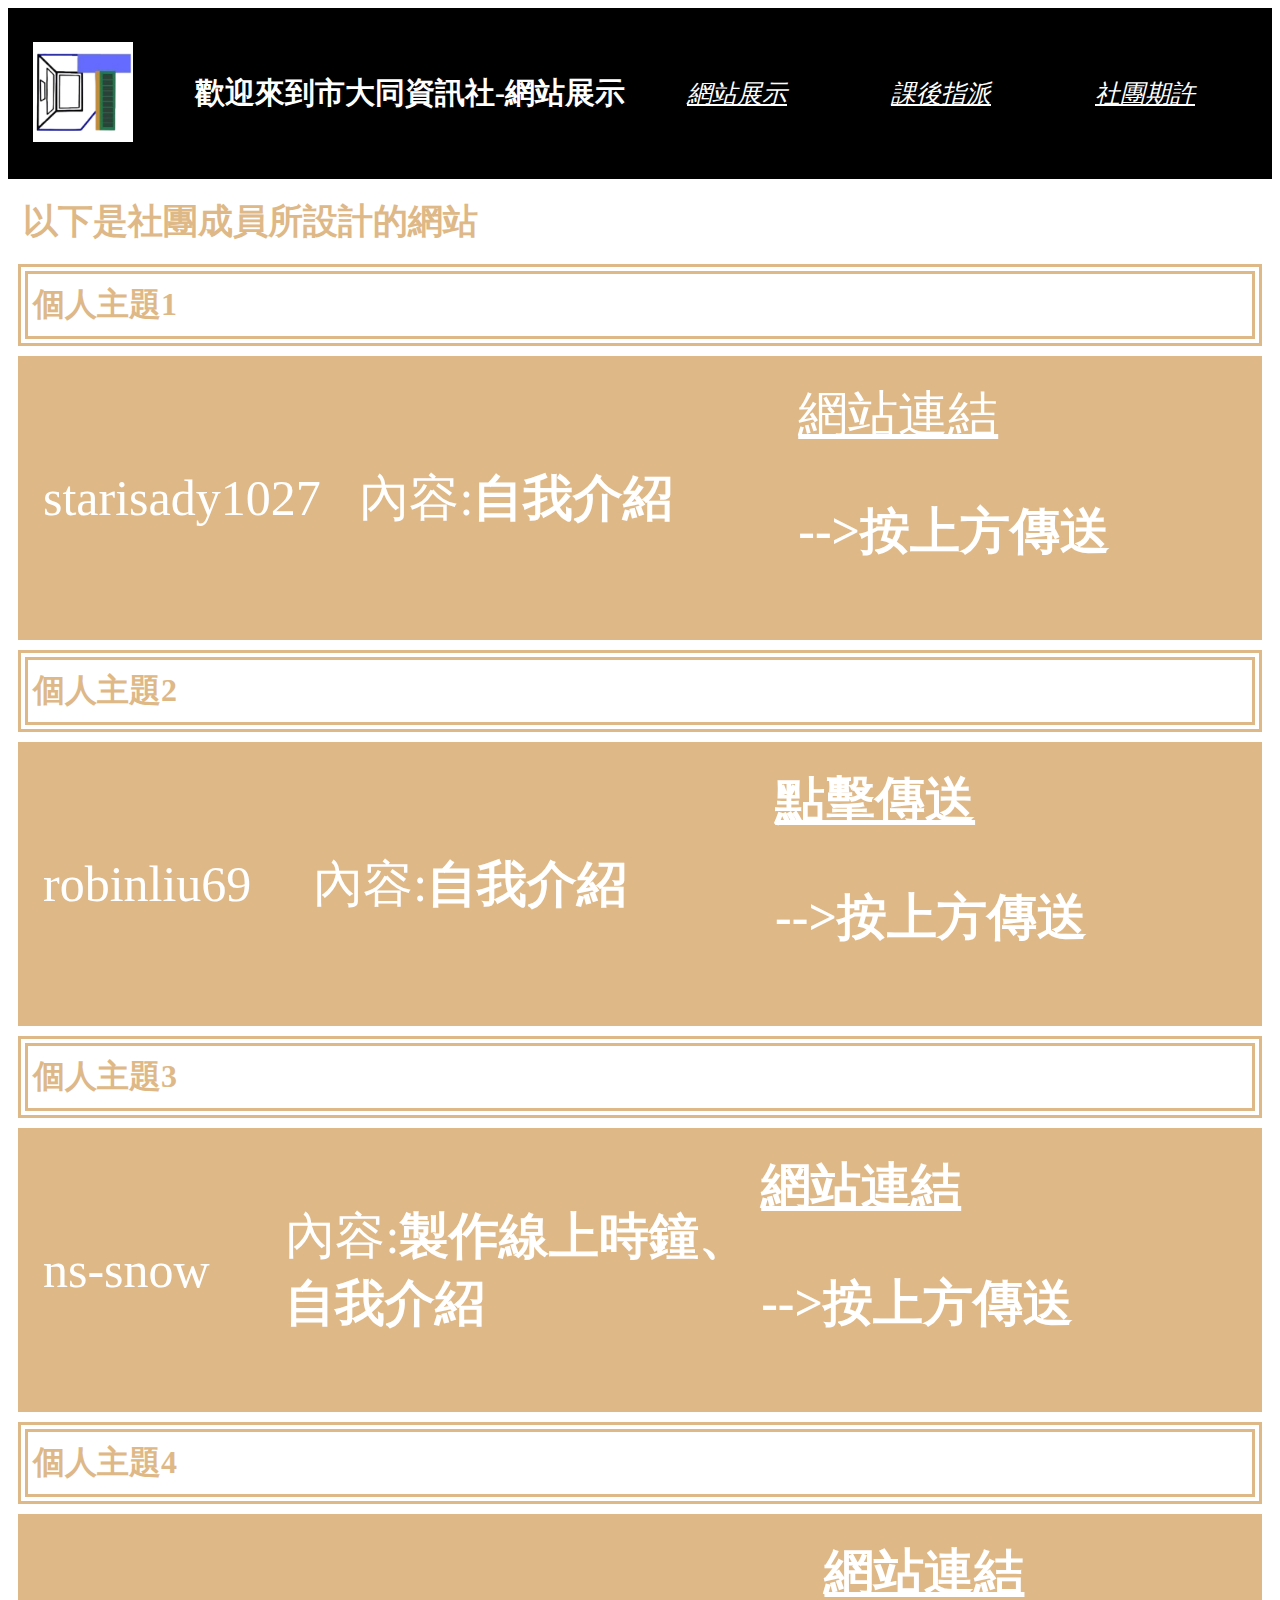
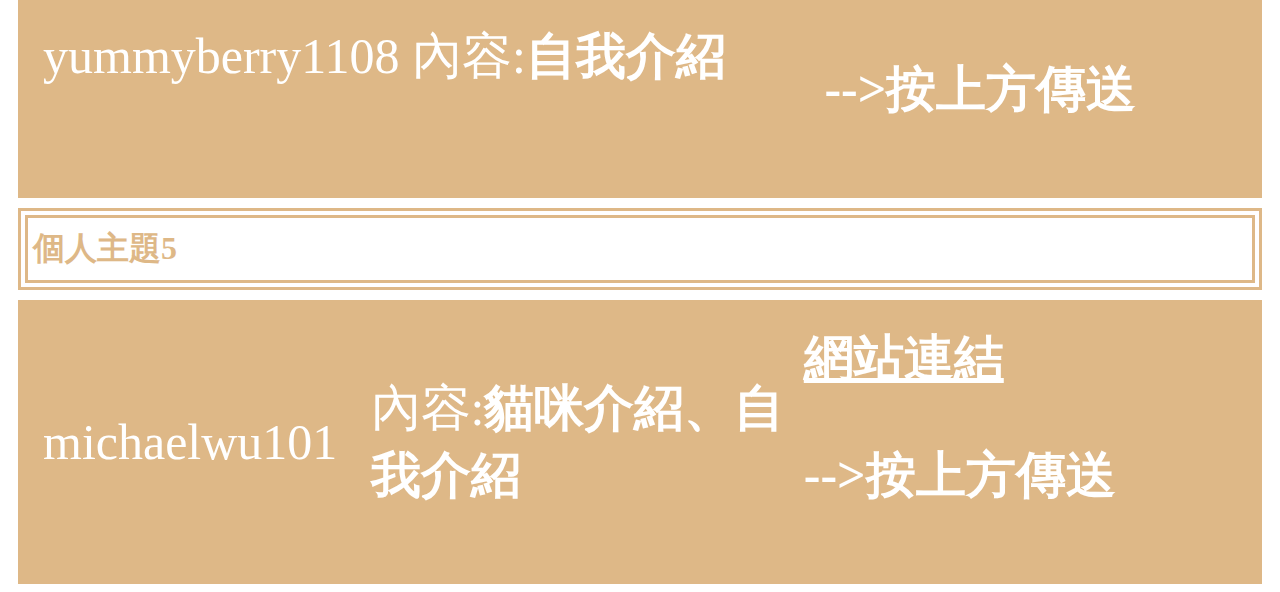
==== commit dd8a9a49: "5/16" ====
--- a/index.html
+++ b/index.html
@@ -21,8 +21,12 @@
           <!--<img src="圖片名稱" width="500px" /> --> 
           <p>starisady1027</p>
         </div>
+       <!-- <div class="line">
+          <p>|</p>
+          <p>|</p>
+        </div> -->
         <div class="ti4">
-          <p>內容</p>
+          <p>內容:<b>自我介紹</b></p>
       </div>
         <div class="ti6"><a href="https://starisady1027.github.io/" style="color:white">網站連結</a>
           <P><b>-->按上方傳送</b></P>
@@ -37,7 +41,7 @@
           <p>robinliu69</p>
         </div>
         <div class="ti4">
-          <p>內容</p>
+          <p>內容:<b>自我介紹</b></p>
         </div>
         <div class="ti6"><b><a href="https://robinliu69.github.io/" style="color:white">點擊傳送</a></b>
           <P><b>-->按上方傳送</b></P>
@@ -52,7 +56,7 @@
           <p>ns-snow</p>
         </div>
         <div class="ti4">
-          <p>內容</p>
+          <p>內容:<b>製作線上時鐘、自我介紹</b></p>
         </div>
         <div class="ti6"><b><a href="https://ns-snow.github.io/" style="color:white">網站連結</a></b>
           <P><b>-->按上方傳送</b></P>
@@ -68,7 +72,7 @@
             <p>yummyberry1108</p>
           </div>
           <div class="ti4">
-            <p>內容</p>
+            <p>內容:<b>自我介紹</b></p>
           </div>
           <div class="ti6"><b><a href="https://yummyberry1108.github.io/web/index.html" style="color:white">網站連結</a></b>
             <P><b>-->按上方傳送</b></P>
@@ -81,24 +85,24 @@
             <p>michaelwu101</p>
           </div>
           <div class="ti4">
-            <p>內容</p>
+            <p>內容:<b>貓咪介紹、自我介紹</b></p>
           </div>
           <div class="ti6"><b><a href="https://michaelwu101.github.io/101/index.html" style="color:white">網站連結</a></b>
             <P><b>-->按上方傳送</b></P>
           </div>
         </div>
-        <h1 id="haha">個人主題6</h1>
+        <!--<h1 id="haha">個人主題6</h1>
         <div class="title1">
           <div class="p1">
-           <!--<img src="圖片名稱" width="500px" /> --> 
+           <img src="圖片名稱" width="500px" /> 
             <p>人員6</p>
           </div>
           <div class="ti4">
             <p>內容</p>
           </div>
           <div class="ti6"><b>連結</b>
-            <P><b>-->按上方傳送</b></P>
+            <P><b>按上方傳送</b></P>
           </div>
-        </div>
+        </div> -->
     </body>
 </html>
--- a/style.css
+++ b/style.css
@@ -122,10 +122,12 @@
   flex-basis:auto;
   background-color: burlywood;
   width: auto;
-  margin: 0 auto;
+  margin: auto;
   padding: 25px;
   justify-content: flex-end;
   align-items: center;
+  margin-right: 10px;
+  margin-left: 10px;
 }
 .ti1 {
   width: auto;
@@ -206,6 +208,7 @@
   color:white;
   margin-right:auto ;
   flex-grow:1;
+  margin-bottom: 10px;
 }
 .member2{
   margin-left: auto;
